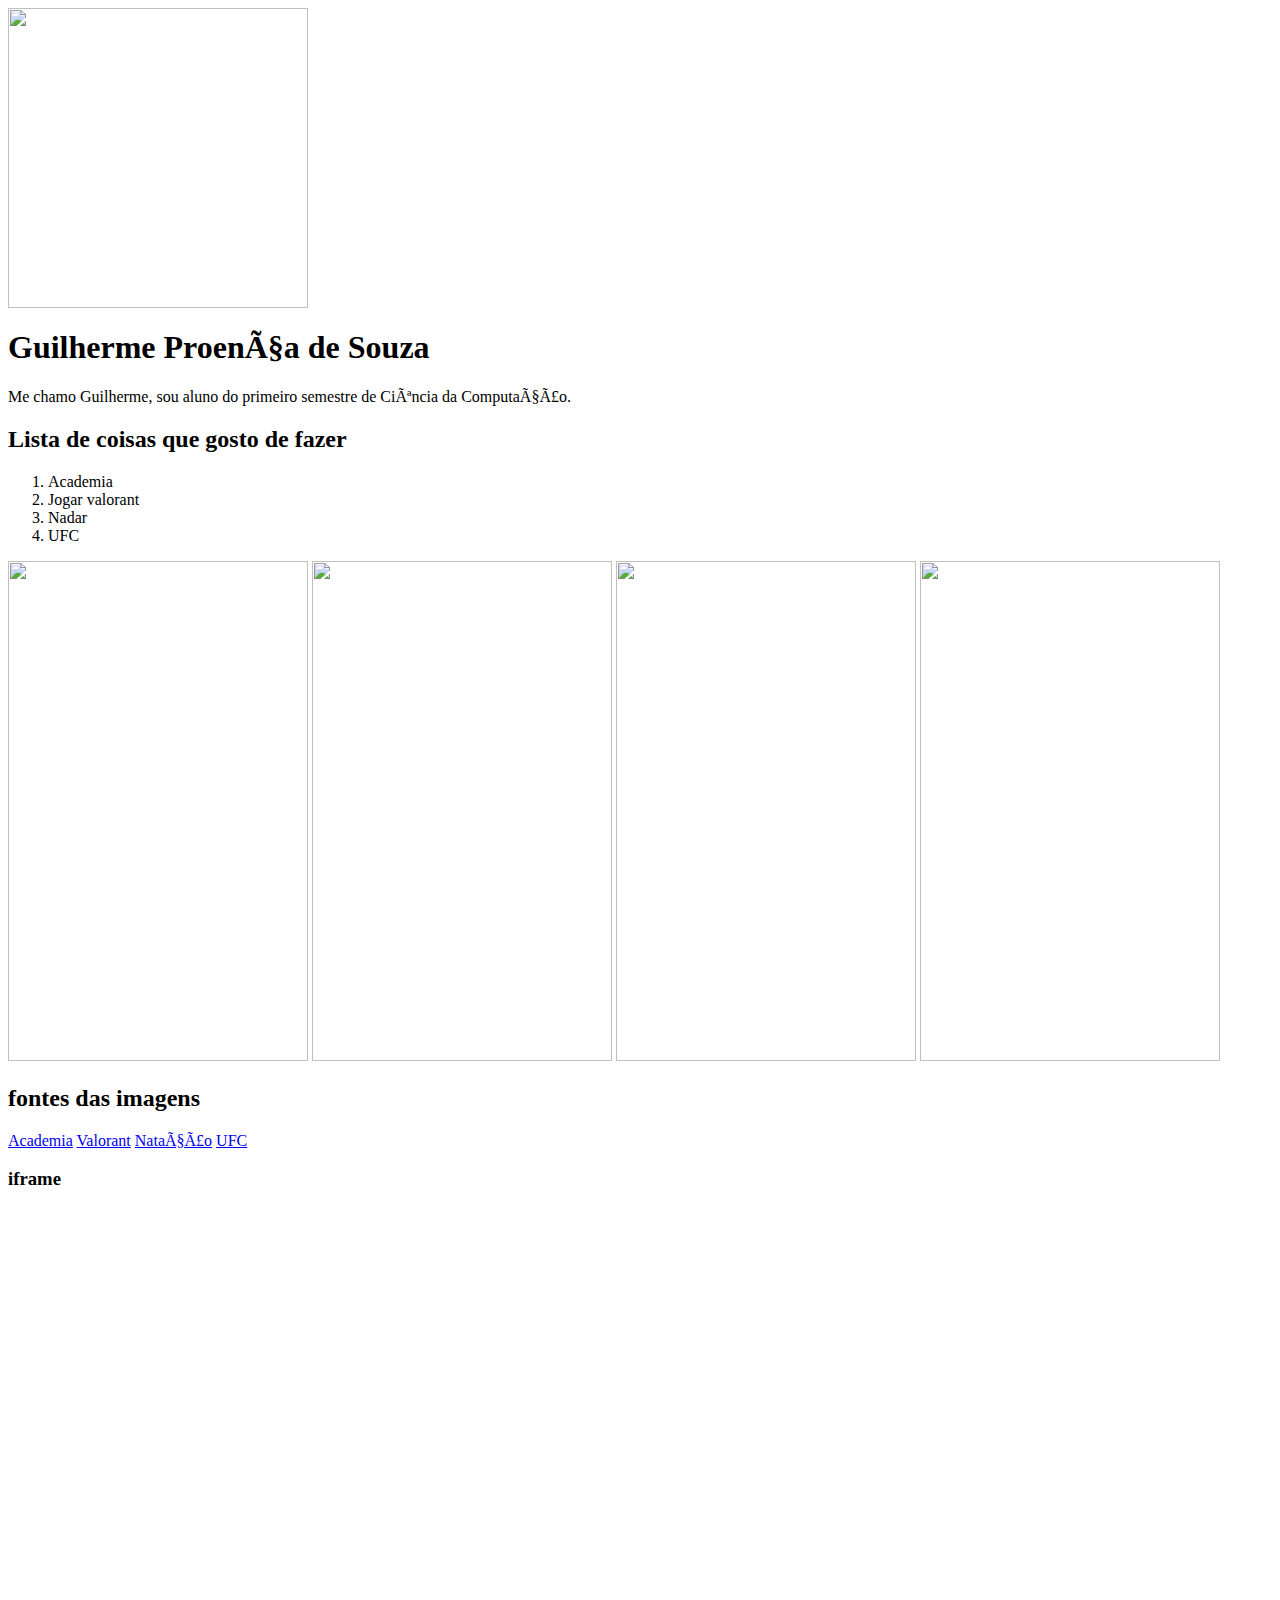
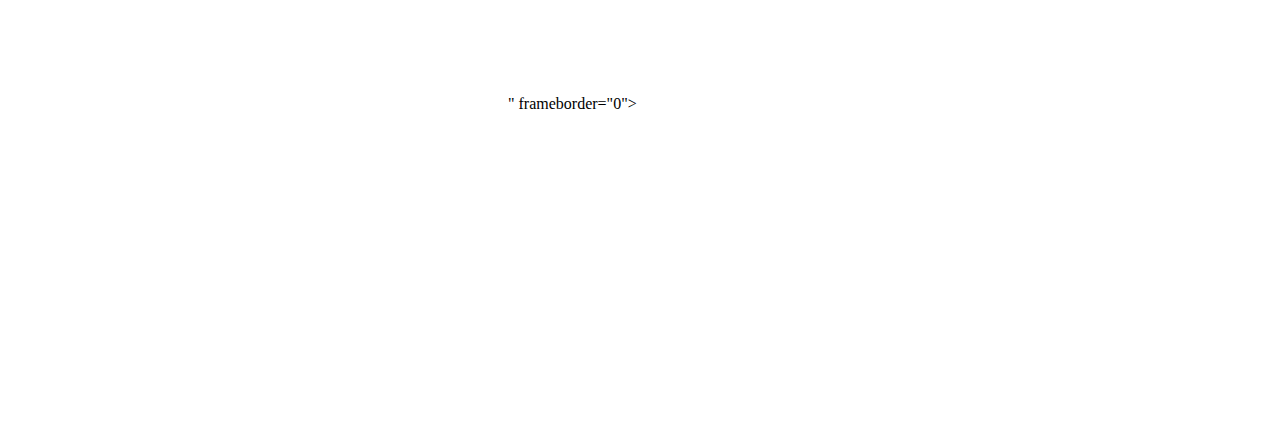
==== index.html @ caed942e "Atualizações" ====
<idoctype> <html>
    <Head>
        <title>Lab 1</title>
        <meta charset="UTF 8"
    
   
    </Head>
<body>
  
  <img src="c:\Users\ADM\Documents\gui.jpg" alt="" height="300px" width="300px">
  
  <h1>Guilherme Proença de Souza</h1
   
    <p>Me chamo Guilherme, sou aluno do primeiro semestre de Ciência da Computação.</p>

  <h2>Lista de coisas que gosto de fazer</h2>
  <ol> 
<li>Academia</li>
<li>Jogar valorant</li>
<li>Nadar</li>
<li>UFC</li>
  </ol>

<img src="c:\Users\ADM\Documents\nado.jpg" height="500px" width="300px">
<img src="c:\Users\ADM\Documents\valorant.jpg" height="500px" width="300px">
<img src="c:\Users\ADM\Documents\academia_musculacao.webp" height="500px" width="300px" alt="">
<img src="c:\Users\ADM\Documents\poatan.jpg" height="500px" width="300px">

<h2>fontes das imagens</h2>

<a href="https://oglobo.globo.com/saude/noticia/2023/12/08/vai-treinar-6-doencas-que-voce-pode-pegar-na-academia-e-6-dicas-para-evitar-usando-os-aparelhos-com-seguranca.ghtm"
>Academia</a>

<a href="https://valorant.fandom.com/pt-br/wiki/Agentes">Valorant</a>

<a href="https://www.gazetaesportiva.com/mais-esportes/natacao/michael-phelps-revela-frustracao-apos-resultados-ruins-em-charlotte">Natação</a>

<a href="https://www.uol.com.br/esporte/ultimas-noticias/ag-fight/2025/01/31/alex-poatan-mira-luta-contra-campeao-mundial-de-boxe.htm">UFC</a>

<h3>iframe</h3>

<iframe src="https://www.google.com/maps/embed?pb=!1m18!1m12!1m3!1d3652.64869454442!2d-46.58197282508383!3d-23.72423626759539!2m3!1f0!2f0!3f0!3m2!1i1024!2i768!4f13.1!3m3!1m2!1s0x94ce4158ef9c7c05%3A0x776b798985695f52!2sFEI%20-%20Campus%20S%C3%A3o%20Bernardo%20do%20Campo!5e0!3m2!1spt-BR!2sbr!4v1739231403301!5m2!1spt-BR!2sbr" width="500px" height="500px" style="border:0;" allowfullscreen="" loading="lazy" referrerpolicy="no-referrer-when-downgrade"></iframe>" frameborder="0"></iframe>

<iframe src="https://www.alura.com.br/artigos/html?srsltid=AfmBOorgnCz3eMOB_KEkeUNORImEo--26fSi92wSXJ3aBDqDJaTNq5W8" frameborder="0" height="500px" width="500px"></iframe>

<iframe width="560" height="315" src="https://www.youtube.com/embed/pjmzuT6Apf8?si=pPyqF2kNsRbtN870" title="YouTube video player" frameborder="0" allow="accelerometer; autoplay; clipboard-write; encrypted-media; gyroscope; picture-in-picture; web-share" referrerpolicy="strict-origin-when-cross-origin" allowfullscreen></iframe>

</body>


</html>
</html> </idoctype>
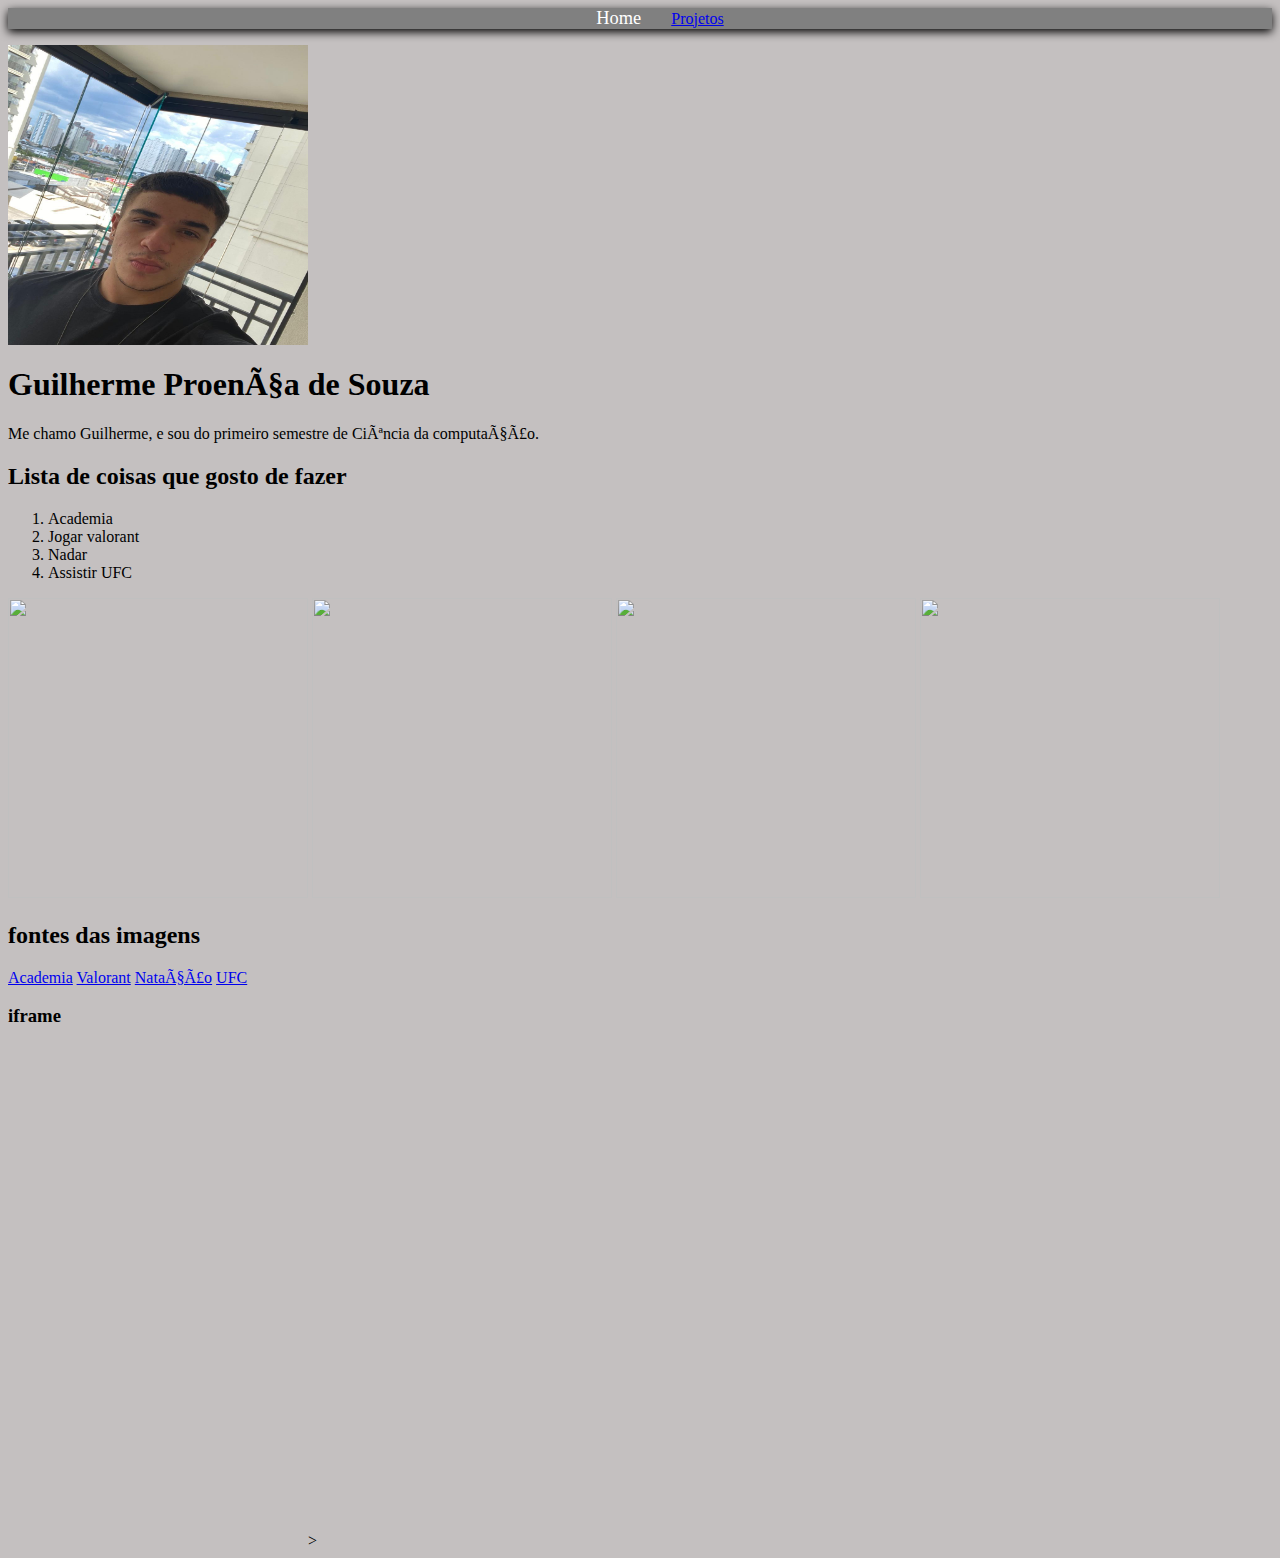
==== commit bf08f69e: "Att" ====
--- a/index.html
+++ b/index.html
@@ -1,30 +1,47 @@
 <idoctype> <html>
-    <Head>
-        <title>Lab 1</title>
-        <meta charset="UTF 8"
+  <Head>
+    <hn>
+      <title>Apresentação</title>
+    </hn>
+ 
+       <header> 
+        <nav><div class="nav-list">
+          <ul>
+            <li class="nav-item"><a href="file:///C:/Users/ADM/Documents/Lab%201/index.html" class="nav-link">Home</a></li>
+            <li class="nav-item"><a href="file:///C:/Users/ADM/Documents/Lab-1/projects.html" id="nav-link">Projetos</a></li>
+          </ul>
+         </div></nav>
+        
+
+    </header>
+      
+     
     
-   
-    </Head>
+      <link rel="stylesheet" href="estilo.CSS">
+ 
+      <meta charset="UTF 8">
+
+  </Head>
 <body>
-  
-  <img src="c:\Users\ADM\Documents\gui.jpg" alt="" height="300px" width="300px">
-  
-  <h1>Guilherme Proença de Souza</h1
-   
-    <p>Me chamo Guilherme, sou aluno do primeiro semestre de Ciência da Computação.</p>
 
-  <h2>Lista de coisas que gosto de fazer</h2>
-  <ol> 
+<img src="imagem/gui.jpg" alt="" height="300px" width="300px">
+
+<h1>Guilherme Proença de Souza</h1>
+ 
+  <p>Me chamo Guilherme, e sou do primeiro semestre de Ciência da computação.</p>
+
+<h2>Lista de coisas que gosto de fazer</h2>
+<ol> 
 <li>Academia</li>
 <li>Jogar valorant</li>
 <li>Nadar</li>
-<li>UFC</li>
-  </ol>
+<li>Assistir UFC</li>
+</ol>
 
-<img src="c:\Users\ADM\Documents\nado.jpg" height="500px" width="300px">
-<img src="c:\Users\ADM\Documents\valorant.jpg" height="500px" width="300px">
-<img src="c:\Users\ADM\Documents\academia_musculacao.webp" height="500px" width="300px" alt="">
-<img src="c:\Users\ADM\Documents\poatan.jpg" height="500px" width="300px">
+<img src="c:\Users\ADM\Documents\nado.jpg" height="300px" width="300px">
+<img src="c:\Users\ADM\Documents\valorant.jpg" height="300px" width="300px">
+<img src="c:\Users\ADM\Documents\academia_musculacao.webp" height="300px" width="300px" alt="">
+<img src="c:\Users\ADM\Documents\poatan.jpg" height="300px" width="300px">
 
 <h2>fontes das imagens</h2>
 
@@ -39,14 +56,21 @@
 
 <h3>iframe</h3>
 
-<iframe src="https://www.google.com/maps/embed?pb=!1m18!1m12!1m3!1d3652.64869454442!2d-46.58197282508383!3d-23.72423626759539!2m3!1f0!2f0!3f0!3m2!1i1024!2i768!4f13.1!3m3!1m2!1s0x94ce4158ef9c7c05%3A0x776b798985695f52!2sFEI%20-%20Campus%20S%C3%A3o%20Bernardo%20do%20Campo!5e0!3m2!1spt-BR!2sbr!4v1739231403301!5m2!1spt-BR!2sbr" width="500px" height="500px" style="border:0;" allowfullscreen="" loading="lazy" referrerpolicy="no-referrer-when-downgrade"></iframe>" frameborder="0"></iframe>
+<iframe src="https://www.google.com/maps/embed?pb=!1m18!1m12!1m3!1d3652.64869454442!2d-46.58197282508383!3d-23.72423626759539!2m3!1f0!2f0!3f0!3m2!1i1024!2i768!4f13.1!3m3!1m2!1s0x94ce4158ef9c7c05%3A0x776b798985695f52!2sFEI%20-%20Campus%20S%C3%A3o%20Bernardo%20do%20Campo!5e0!3m2!1spt-BR!2sbr!4v1739231403301!5m2!1spt-BR!2sbr" width="300px" height="300px" style="border:0;" allowfullscreen="" loading="lazy" referrerpolicy="no-referrer-when-downgrade"></iframe>></iframe>
 
-<iframe src="https://www.alura.com.br/artigos/html?srsltid=AfmBOorgnCz3eMOB_KEkeUNORImEo--26fSi92wSXJ3aBDqDJaTNq5W8" frameborder="0" height="500px" width="500px"></iframe>
 
-<iframe width="560" height="315" src="https://www.youtube.com/embed/pjmzuT6Apf8?si=pPyqF2kNsRbtN870" title="YouTube video player" frameborder="0" allow="accelerometer; autoplay; clipboard-write; encrypted-media; gyroscope; picture-in-picture; web-share" referrerpolicy="strict-origin-when-cross-origin" allowfullscreen></iframe>
+
+<iframe width="300" height="300" src="https://www.youtube.com/embed/pjmzuT6Apf8?si=pPyqF2kNsRbtN870" title="YouTube video player" frameborder="0" allow="accelerometer; autoplay; clipboard-write; encrypted-media; gyroscope; picture-in-picture; web-share" referrerpolicy="strict-origin-when-cross-origin" allowfullscreen></iframe>
+
+
+
+
+<iframe src="https://www.alura.com.br/apostila-html-css-javascript/02CA-primeiros-passos-com-html?srsltid=AfmBOorJI1H5Lo8JzHB26Fq5-6al02s89SBzqQ0PPYJssty1S93yUTd7" frameborder="0" height="500px" width="600px"></iframe>
+
+
+</div>
 
 </body>
-
 
 </html>
 </html> </idoctype>
--- a/estilo.CSS
+++ b/estilo.CSS
@@ -0,0 +1,35 @@
+body{
+    background-color: rgb(196, 192, 192);
+}
+
+a:hover{
+    color: red;
+}
+
+header {
+    background-color: gray;
+    box-shadow: 0px  3px 10px #000;
+}
+
+.nav-list ul {
+    display: flex;
+    align-items: center;
+
+}
+
+.nav-list ul {
+    display: flex;
+    justify-content: center;
+    list-style: none;
+}
+
+.nav-item {
+    margin: 0 15px;
+}
+
+.nav-link {
+    text-decoration: none;
+    font-size: 1.15rem;
+    color: #fff;
+    font-weight: 400;
+}
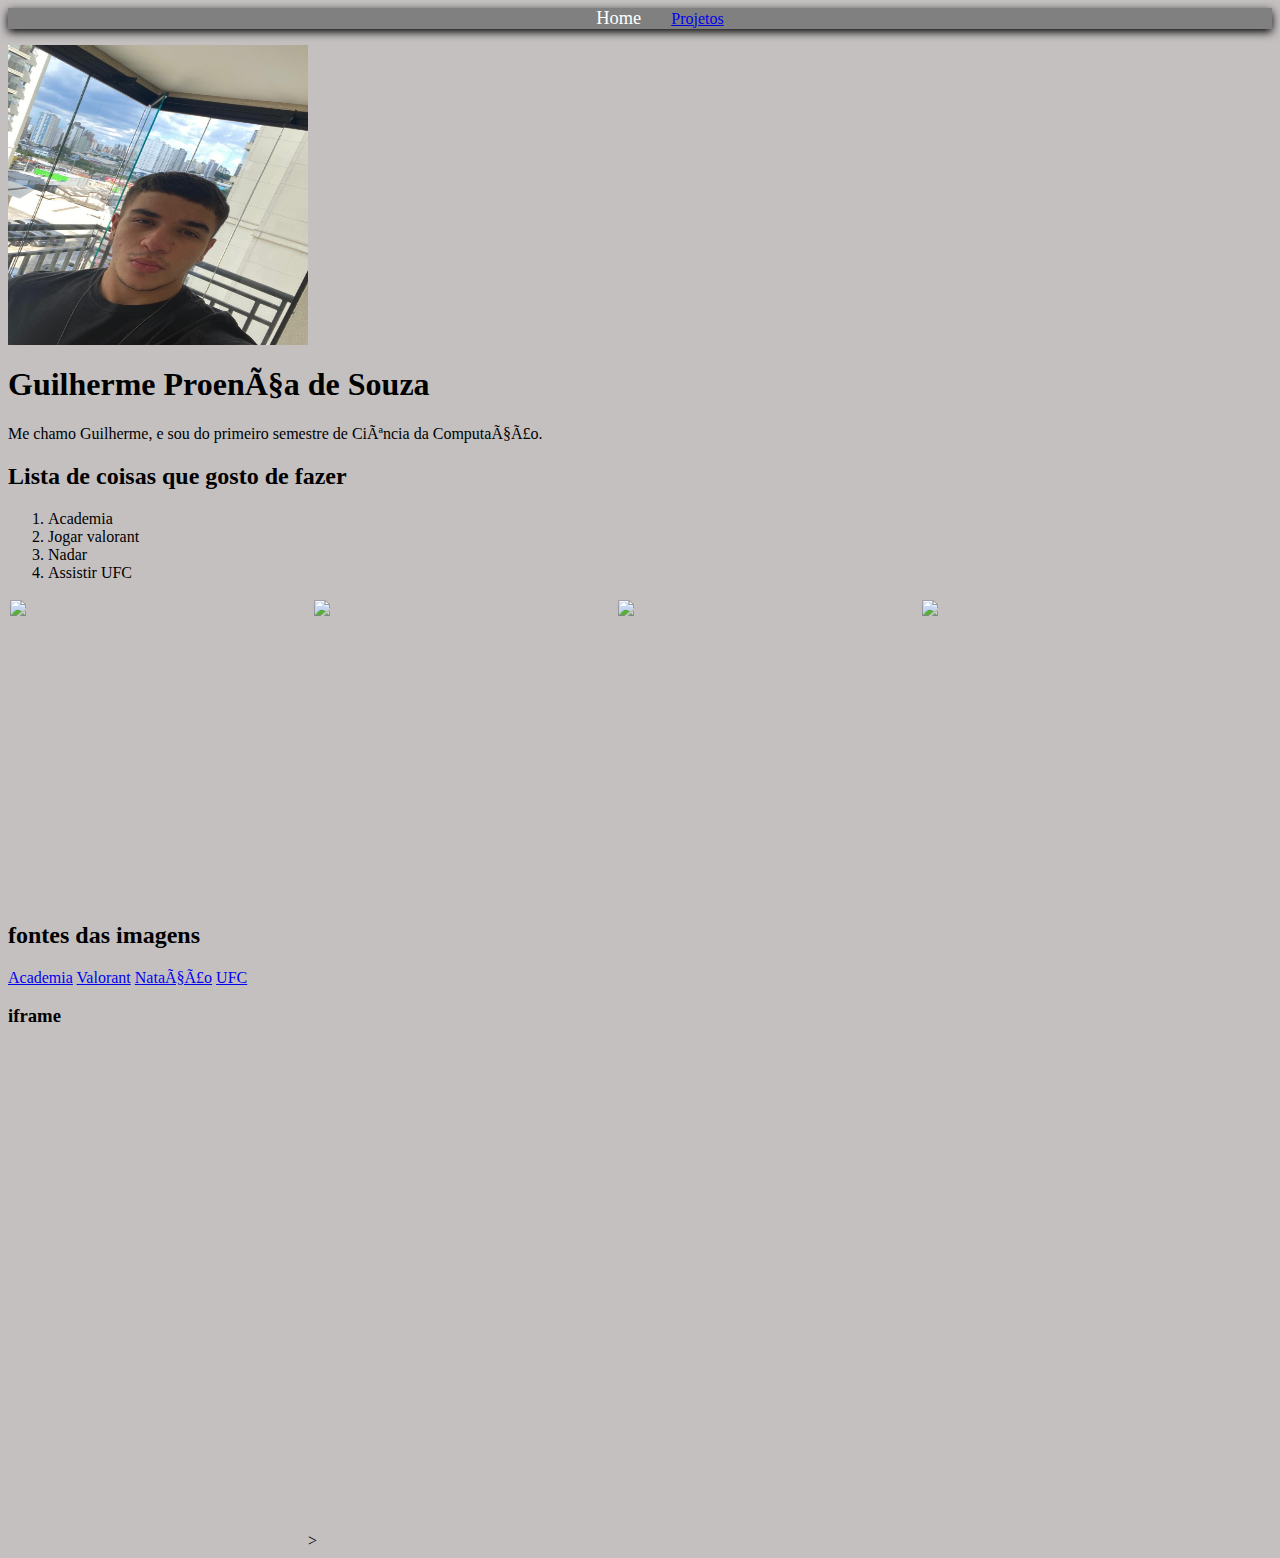
==== commit 3fecbc05: "att" ====
--- a/index.html
+++ b/index.html
@@ -28,7 +28,7 @@
 
 <h1>Guilherme Proença de Souza</h1>
  
-  <p>Me chamo Guilherme, e sou do primeiro semestre de Ciência da computação.</p>
+  <p>Me chamo Guilherme, e sou do primeiro semestre de Ciência da Computação.</p>
 
 <h2>Lista de coisas que gosto de fazer</h2>
 <ol> 
